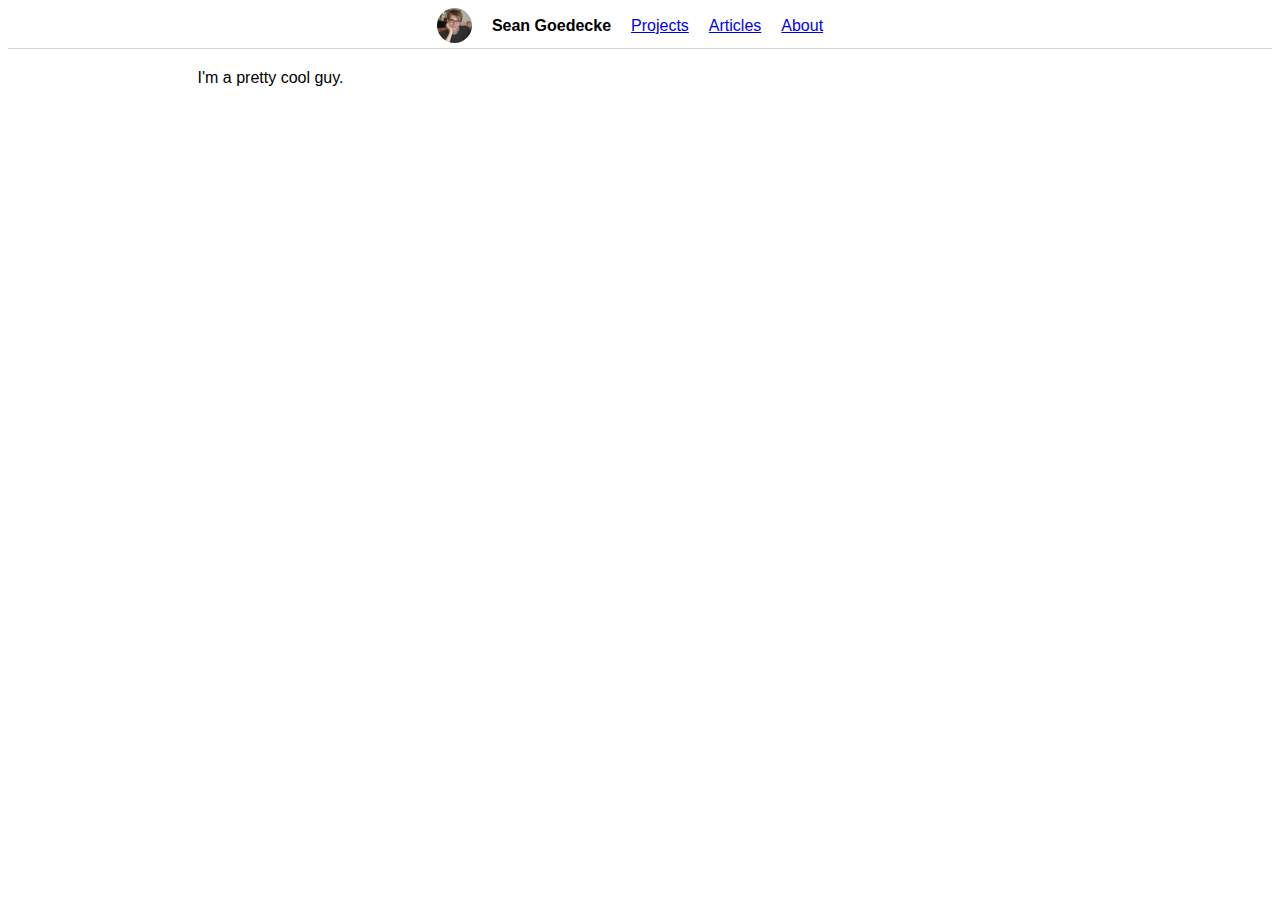
==== index.html @ 5c0ed0ce "initial commit" ====
<html>
	<head>
		<title>Sean Goedecke</title>
	    <link rel="stylesheet" href='styles.css'>
	</head>
	<body>
		<div class='header'>
			<div class='header-contents'>
				<img src='images/profile.jpg'>
				<h1>Sean Goedecke</h1>
				<a href='./projects.html'>Projects</a>
				<a href='./articles.html'>Articles</a>
				<a href='./index.html'>About</a>
			</div>
		</div>
		<div class='contents'>
			I'm a pretty cool guy.
		</div>
	</body>
</html>
---- styles.css ----
body {
	display: flex;
	flex-direction: column;
	font-family: sans-serif;
}

.header {
	border-bottom: 1px solid lightgray;
	padding-bottom: 5px;
	display: flex;
}

.header-contents > img {
	height: 35px;
	width: 35px;
	border-radius: 25px;
}

.header-contents > h1 {
	font-size: medium;
}

.header-contents {
	display: flex;
	margin: auto;
	flex-direction: row;
}

.header-contents > * {
	margin-top: auto;
	margin-bottom: auto;
	margin-right: 20px;
}

.article {
	padding-left: 20%;
	padding-right: 20%;
}

.article > h1 {
	font-size: large;
}

.article > h2 {
	font-size: medium;
}


.contents {
	display: flex;
	flex-direction: column;
	margin-left: auto;
	margin-right: auto;
	margin-top: 20px;
	padding-bottom: 40px;
	width: 70%;
}

.content-item {
	margin-bottom: 20px;
	text-align: center;
	margin-right: auto;
	margin-left: auto;
	width: 50%;
}

.content-item > div {
	margin-top: 10px;
}
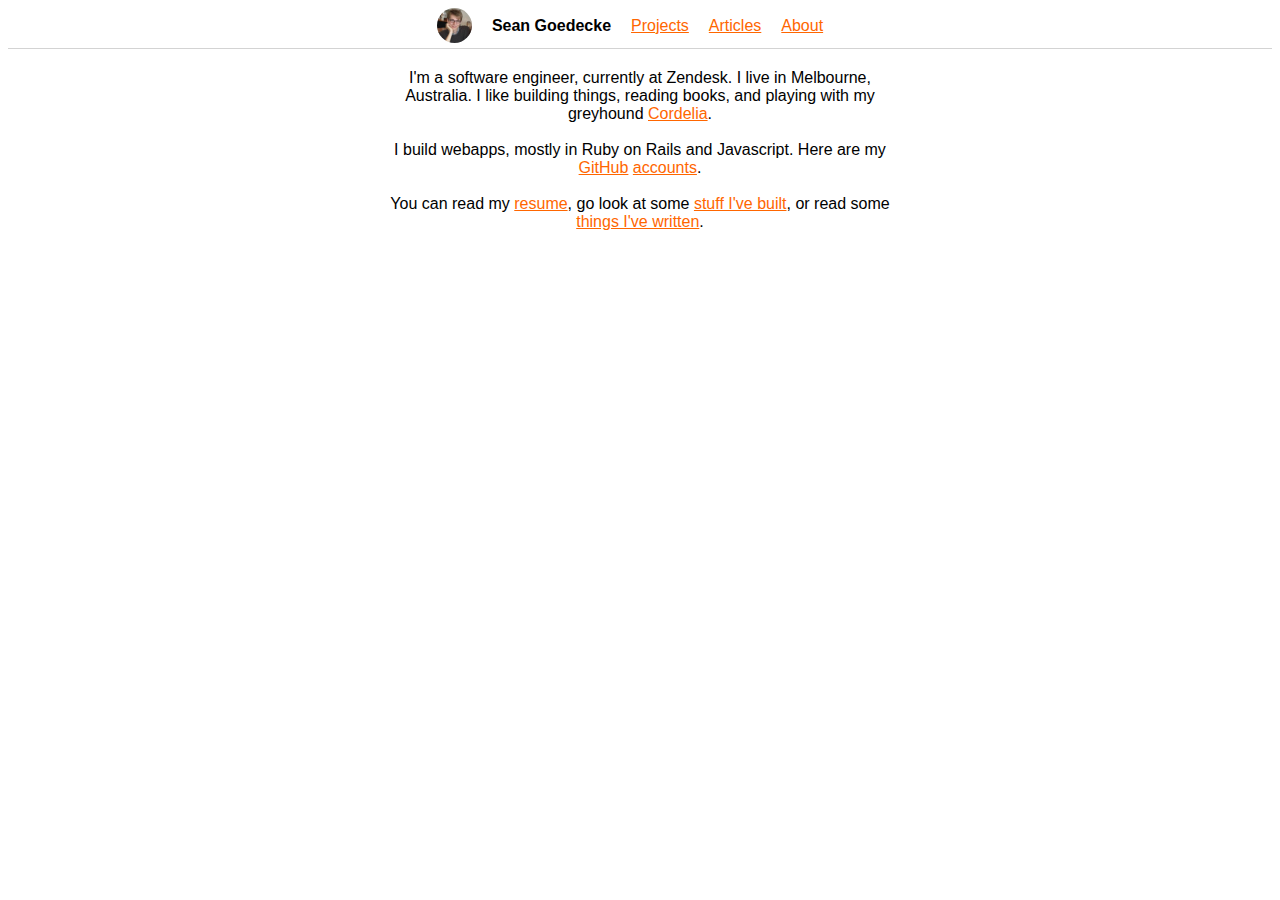
==== commit 6f826916: "flesh out bio and add link to resume" ====
--- a/index.html
+++ b/index.html
@@ -14,7 +14,13 @@
 			</div>
 		</div>
 		<div class='contents'>
-			I'm a pretty cool guy.
+			<div class='bio'>
+				I'm a software engineer, currently at Zendesk. I live in Melbourne, Australia. I like building things, reading books, and playing with my greyhound <a href='https://www.instagram.com/cordelia_the_greyhound/'>Cordelia</a>.
+				<br><br>
+				I build webapps, mostly in Ruby on Rails and Javascript. Here are my <a href='https://github.com/seangoedecke'>GitHub</a> <a href='https://github.com/sgoedecke'>accounts</a>.
+				<br><br>
+				You can read my <a href='./resume.pdf'>resume</a>, go look at some <a href='./projects.html'>stuff I've built</a>, or read some <a href='./articles.html'>things I've written</a>.
+			</div>
 		</div>
 	</body>
 </html>--- a/styles.css
+++ b/styles.css
@@ -2,6 +2,14 @@
 	display: flex;
 	flex-direction: column;
 	font-family: sans-serif;
+}
+
+a {
+	color: #ff6600;
+}
+
+a:hover {
+	opacity: 0.7;
 }
 
 .header {
@@ -32,6 +40,12 @@
 	margin-right: 20px;
 }
 
+.bio {
+	padding-left: 20%;
+	padding-right: 20%;
+	text-align: center;
+}
+
 .article {
 	padding-left: 20%;
 	padding-right: 20%;
@@ -45,7 +59,6 @@
 	font-size: medium;
 }
 
-
 .contents {
 	display: flex;
 	flex-direction: column;
@@ -57,7 +70,7 @@
 }
 
 .content-item {
-	margin-bottom: 20px;
+	margin-bottom: 40px;
 	text-align: center;
 	margin-right: auto;
 	margin-left: auto;
@@ -66,4 +79,10 @@
 
 .content-item > div {
 	margin-top: 10px;
-}+	margin-bottom: 10px;
+}
+
+.content-item > img {
+	width: 400px;
+	border: 1px solid grey;
+}
